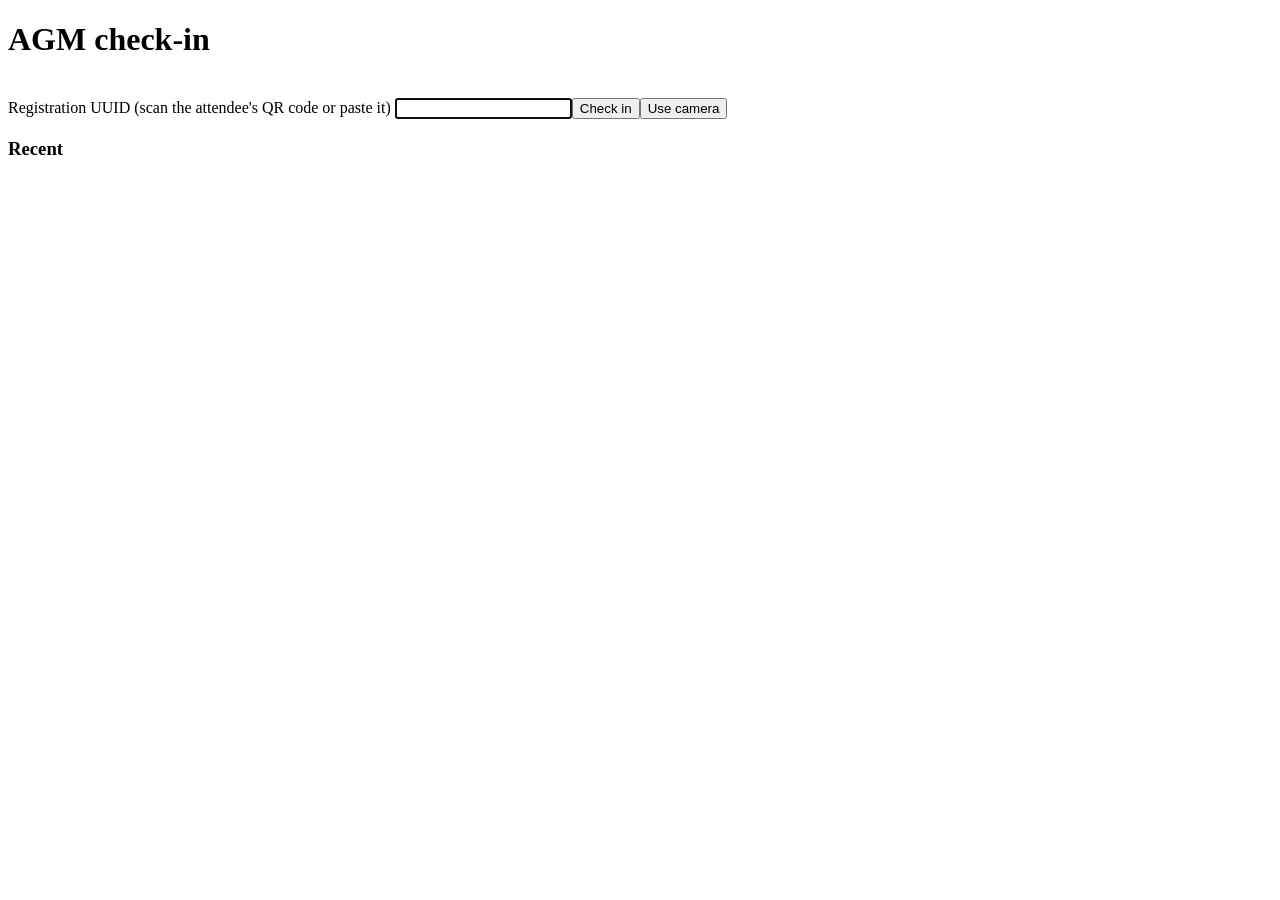
==== src/utsu_portal/static/checkin.html @ b49ff288 "AGM: SSO provider, online ID verifier, invitation panel, admin check-in screen Co-authored-by: proto" ====
<!doctype html>
<html lang="en"><head><meta charset="utf-8"><meta name="viewport" content="width=device-width,initial-scale=1">
<title>AGM check-in</title><link rel="stylesheet" href="/static/app.css"></head>
<body><header><h1>AGM check-in</h1><nav><a href="/" style="color:#fff">Portal</a></nav></header>
<main><div class="card"><video id="cam" autoplay playsinline muted hidden></video>
<label for="uuid">Registration UUID (scan the attendee's QR code or paste it)</label>
<input id="uuid" autocomplete="off" autofocus><button class="primary" id="go">Check in</button><button class="primary" id="scan">Use camera</button>
<div id="err" class="err"></div></div><div id="result"></div><div class="card"><h3>Recent</h3><ul id="recent"></ul></div></main>
<script src="/static/checkin.js"></script></body></html>
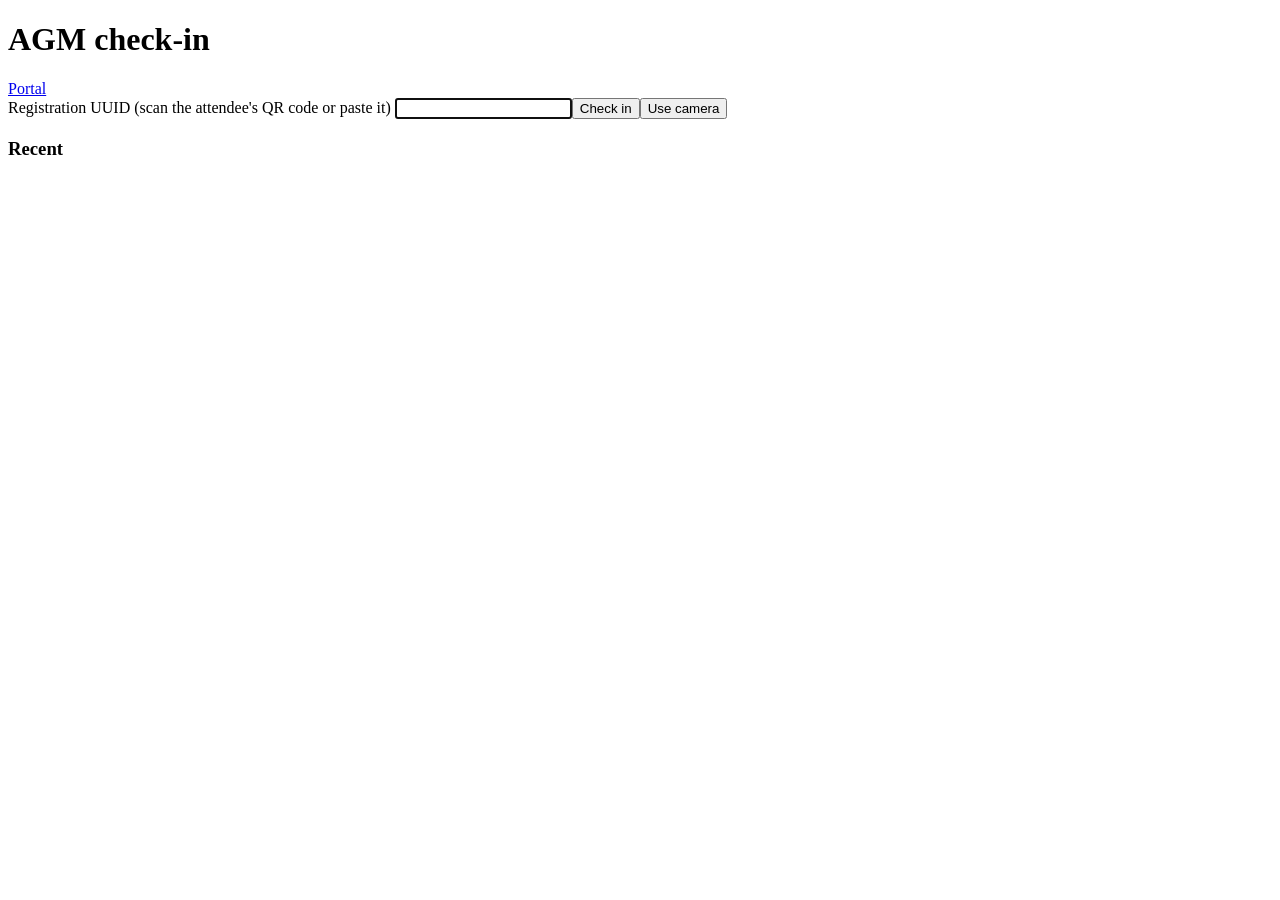
==== commit 61883ae9: "Tailwind v4 styling via standalone CLI; docs Co-authored-by: protoconal <58199134+protoconal@users.n" ====
--- a/src/utsu_portal/static/checkin.html
+++ b/src/utsu_portal/static/checkin.html
@@ -1,9 +1,9 @@
 <!doctype html>
 <html lang="en"><head><meta charset="utf-8"><meta name="viewport" content="width=device-width,initial-scale=1">
 <title>AGM check-in</title><link rel="stylesheet" href="/static/app.css"></head>
-<body><header><h1>AGM check-in</h1><nav><a href="/" style="color:#fff">Portal</a></nav></header>
+<body><header><h1>AGM check-in</h1><nav><a href="/">Portal</a></nav></header>
 <main><div class="card"><video id="cam" autoplay playsinline muted hidden></video>
 <label for="uuid">Registration UUID (scan the attendee's QR code or paste it)</label>
-<input id="uuid" autocomplete="off" autofocus><button class="primary" id="go">Check in</button><button class="primary" id="scan">Use camera</button>
-<div id="err" class="err"></div></div><div id="result"></div><div class="card"><h3>Recent</h3><ul id="recent"></ul></div></main>
+<input id="uuid" autocomplete="off" autofocus><button class="primary" id="go">Check in</button><button class="secondary" id="scan">Use camera</button>
+<div id="err" class="err" role="alert"></div></div><div id="result" role="status" aria-live="polite"></div><div class="card"><h3>Recent</h3><ul id="recent"></ul></div></main>
 <script src="/static/checkin.js"></script></body></html>
